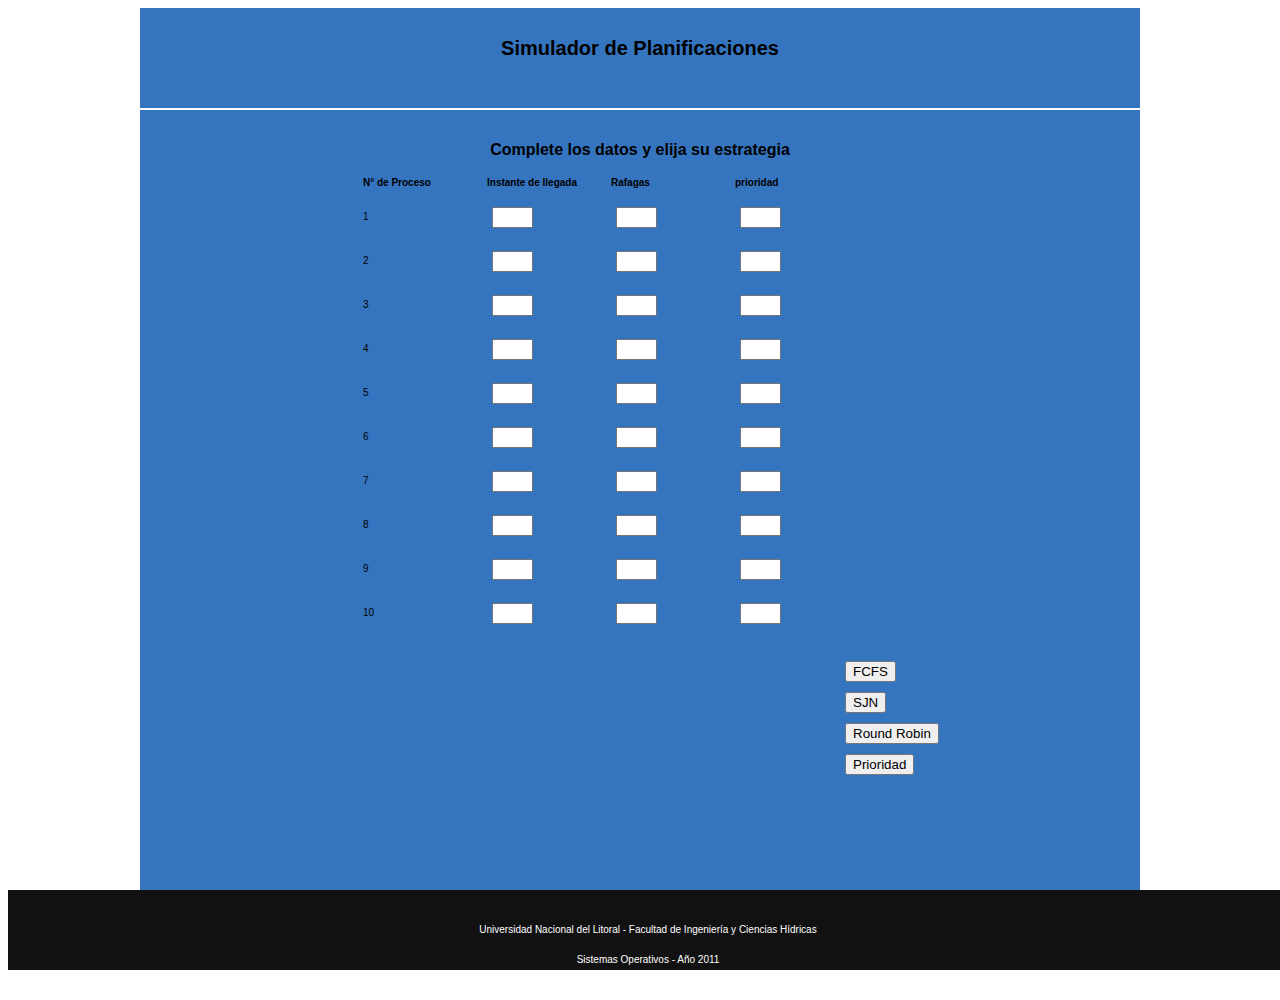
==== public/index.html @ 83dc5070 "Cambios esteticos y de botones." ====
<!DOCTYPE html PUBLIC "-//W3C//DTD XHTML 1.1//EN"
   "http://www.w3.org/TR/xhtml11/DTD/xhtml11.dtd">
<html xmlns="http://www.w3.org/1999/xhtml" lang="es" xml:lang="es">
<head>
  <meta http-equiv="Content-type" content="text/html; charset=utf-8" />
  <title>Simulador de Planificaciones</title>
  <link href="stylesheets/reset.css" rel="stylesheet" media="screen" type="text/css" />
  <link href="stylesheets/screen.css" rel="stylesheet" media="screen" type="text/css" />
  <script src="javascripts/jquery-1.6.min.js"></script>
  <script src="javascripts/application.js"></script>
</head>
<body>
  <div id="wrapper">

    <div id="header">
      <h1>Simulador de Planificaciones</h1></a>
    </div>

    <div id="content">

      <div id="data">

        <form>
          <h2>Complete los datos y elija su estrategia</h2>

          <div id="data-table">
            <table>
              <tr>
                <th><b>N° de Proceso</b></th>
                <th><b>Instante de llegada</b></th>
                <th><b>Rafagas</b></th>
                <th><b>prioridad</b></th>
              </tr>
              <tr>
                <td><p>1 </p></td>
                <td><input name="llegada-01"   maxlength="10" size="2" type="numeric" /></td>
                <td><input name="rafagas-01"   maxlength="10" size="2" type="integer" /></td>
                <td><input name="prioridad-01" maxlength="10" size="2" type="integer" /></td>
              </tr>
              <tr>
                <td><p>2 </p></td>
                <td><input name="llegada-02"  maxlength="10" size="2" type="integer" /></td>
                <td><input name="rafagas-02"  maxlength="10" size="2" type="integer" /></td>
                <td><input name="prioridad-02"maxlength="10" size="2" type="integer" /></td>
              </tr>
              <tr>
                <td><p>3 </p></td>
                <td><input name="llegada-03"  maxlength="10" size="2" type="integer" /></td>
                <td><input name="rafagas-03"  maxlength="10" size="2" type="integer" /></td>
                <td><input name="prioridad-03"maxlength="10" size="2" type="integer" /></td>
              </tr>
              <tr>
                <td><p>4 </p></td>
                <td><input name="llegada-04"  maxlength="10" size="2" type="integer" /></td>
                <td><input name="rafagas-04"  maxlength="10" size="2" type="integer" /></td>
                <td><input name="prioridad-04"maxlength="10" size="2" type="integer" /></td>
              </tr>
              <tr>
                <td><p>5 </p></td>
                <td><input name="llegada-05"  maxlength="10" size="2" type="integer" /></td>
                <td><input name="rafagas-05"  maxlength="10" size="2" type="integer" /></td>
                <td><input name="prioridad-05"maxlength="10" size="2" type="integer" /></td>
              </tr>
              <tr>
                <td><p>6 </p></td>
                <td><input name="llegada-06"  maxlength="10" size="2" type="integer" /></td>
                <td><input name="rafagas-06"  maxlength="10" size="2" type="numeric" /></td>
                <td><input name="prioridad-06"maxlength="10" size="2" type="integer" /></td>
              </tr>
              <tr>
                <td><p>7 </p></td>
                <td><input name="llegada-07"  maxlength="10" size="2" type="integer" /></td>
                <td><input name="rafagas-07"  maxlength="10" size="2" type="integer" /></td>
                <td><input name="prioridad-07"maxlength="10" size="2" type="integer" /></td>
              </tr>
              <tr>
                <td><p>8 </p></td>
                <td><input name="llegada-08"  maxlength="10" size="2" type="integer" /></td>
                <td><input name="rafagas-08"  maxlength="10" size="2" type="integer" /></td>
                <td><input name="prioridad-08"maxlength="10" size="2" type="integer" /></td>
              </tr>
              <tr>
                <td><p>9 </p></td>
                <td><input name="llegada-09"  maxlength="10" size="2" type="integer" /></td>
                <td><input name="rafagas-09"  maxlength="10" size="2" type="integer" /></td>
                <td><input name="prioridad-09"maxlength="10" size="2" type="integer" /></td>
              </tr>
              <tr>
                <td><p>10</p></td>
                <td><input name="llegada-10"  maxlength="10" size="2" type="integer" /></td>
                <td><input name="rafagas-10"  maxlength="10" size="2" type="integer" /></td>
                <td><input name="prioridad-10"maxlength="10" size="2" type="integer" /></td>
              </tr>
            </table>
          </div>

          <div id="buttons">
            <input type="submit" name="submit_button" value="FCFS"        size=4  />
            <input type="submit" name="submit_button" value="SJN"         size=14 />
            <input type="submit" name="submit_button" value="Round Robin" size=14 />
            <input type="submit" name="submit_button" value="Prioridad"   size=14 />
          </div>
        </form>
      </div>

     
      <div id="graph-container">
      </div>

      <div id="table-container">
      </div>
    </div>
  </div>

  <div id="footer">
    <p>Universidad Nacional del Litoral - Facultad de Ingeniería y Ciencias Hídricas</p>
    <p>Sistemas Operativos - Año 2011</p>
    <p>Ghisolfi, Guido  -  Lucero, Julio</p>
  </div>
</body>
</html>
---- public/stylesheets/screen.css ----
html {
  font: 10px/20px Arial, sans-serif;
  text-align: center;
}

table {   width: 100%; }

input { margin: 5px 5px;}

a{text-decoration: none;}
a:link,  a:visited { color: #fff;}
a:hover, a:active  { color: #ddd;}

h2 { 
  font-size: 16px;
  text-align: center;
  font-weight: bold;
  margin: 10px 10px;
}

#wrapper {
  background: #3575bf url(../images/degradado.jpg) repeat-x;
  margin: 0 auto;
  width: 1000px;
  height: 100%;
}

#header {
  height: 100px;
  width: 1000px;
  border-bottom: 2px solid #fff;
}

  #header h1{
    height: 172px;
    width: 403px;
    margin: 0 auto;
    font-size: 20px;
    padding-top: 30px;
  }

#content {
  width: auto;
  height: 100%;
  padding: 20px 20px;
}

#data {
  margin: 0 auto;
  width: 560px;
  height: 350px;
  text-align: left;
  float: none;
}

#data-table {
  float:left;
}

  #data-table td{
    width: 120px;
  }

#buttons {
  float: right;
  width: 80px;
  margin-top: 20px;
}

#graph-container {
  margin: 20px; auto;
}

#graph-container td{
  height: 20px;
  width: 20px;
}
.running{ background-color: #f20;}
.waiting { background-color: #1f1;}
.doesnt-exist  { background-color: transparent;}

#table-container{
  width: 900px;
  margin: 40px; 10px;
  height: 300px;
}

#table-container table{
  width: 600px;
  height: 300px;  
  margin: 0 auto;
}

#table-container th{
  width: 70px;
  height: 30px;  
  border: 1px #fff solid;
  text-align: center;
}

#table-container td{
  width: 70px;
  height: 30px;  
  border: 1px #fff solid;
  text-align: center;
}

#footer {
  position: absolute;
  height: 60px;
  width: 100%;
  background: #111;
  padding-top: 20px;
}

#footer p{
  color: #fff;
}
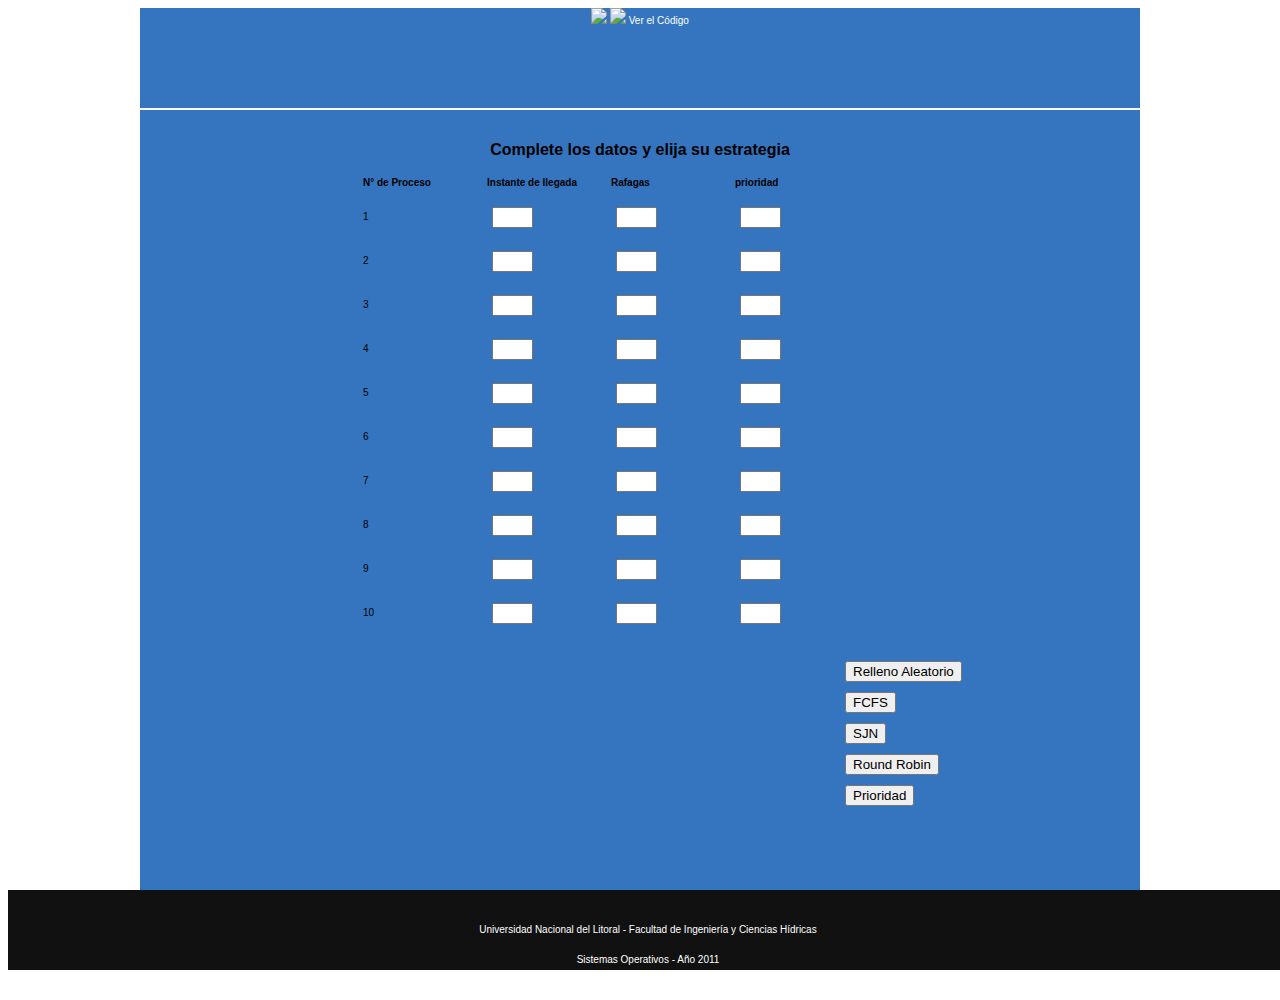
==== commit 42015955: "Los valores aleatorios aparecen y se borran." ====
--- a/public/index.html
+++ b/public/index.html
@@ -13,16 +13,18 @@
   <div id="wrapper">
 
     <div id="header">
-      <h1>Simulador de Planificaciones</h1></a>
+      <img src="images/fich-unl.jpg">
+      <img src="images/logotipo.png">
+
+      <a href="http://www.github.com/julioalucero/so-procesos">Ver el Código</a>
     </div>
 
     <div id="content">
 
       <div id="data">
 
+        <h2>Complete los datos y elija su estrategia</h2>
         <form>
-          <h2>Complete los datos y elija su estrategia</h2>
-
           <div id="data-table">
             <table>
               <tr>
@@ -33,68 +35,69 @@
               </tr>
               <tr>
                 <td><p>1 </p></td>
-                <td><input name="llegada-01"   maxlength="10" size="2" type="numeric" /></td>
-                <td><input name="rafagas-01"   maxlength="10" size="2" type="integer" /></td>
-                <td><input name="prioridad-01" maxlength="10" size="2" type="integer" /></td>
+                <td><input id="llegada-01"   maxlength="10" size="2" type="numeric" value="" /></td>
+                <td><input id="rafagas-01"   maxlength="10" size="2" type="integer" /></td>
+                <td><input id="prioridad-01" maxlength="10" size="2" type="integer" /></td>
               </tr>
               <tr>
                 <td><p>2 </p></td>
-                <td><input name="llegada-02"  maxlength="10" size="2" type="integer" /></td>
-                <td><input name="rafagas-02"  maxlength="10" size="2" type="integer" /></td>
-                <td><input name="prioridad-02"maxlength="10" size="2" type="integer" /></td>
+                <td><input id="llegada-02"  maxlength="10" size="2" type="integer" /></td>
+                <td><input id="rafagas-02"  maxlength="10" size="2" type="integer" /></td>
+                <td><input id="prioridad-02"maxlength="10" size="2" type="integer" /></td>
               </tr>
               <tr>
                 <td><p>3 </p></td>
-                <td><input name="llegada-03"  maxlength="10" size="2" type="integer" /></td>
-                <td><input name="rafagas-03"  maxlength="10" size="2" type="integer" /></td>
-                <td><input name="prioridad-03"maxlength="10" size="2" type="integer" /></td>
+                <td><input id="llegada-03"  maxlength="10" size="2" type="integer" /></td>
+                <td><input id="rafagas-03"  maxlength="10" size="2" type="integer" /></td>
+                <td><input id="prioridad-03"maxlength="10" size="2" type="integer" /></td>
               </tr>
               <tr>
                 <td><p>4 </p></td>
-                <td><input name="llegada-04"  maxlength="10" size="2" type="integer" /></td>
-                <td><input name="rafagas-04"  maxlength="10" size="2" type="integer" /></td>
-                <td><input name="prioridad-04"maxlength="10" size="2" type="integer" /></td>
+                <td><input id="llegada-04"  maxlength="10" size="2" type="integer" /></td>
+                <td><input id="rafagas-04"  maxlength="10" size="2" type="integer" /></td>
+                <td><input id="prioridad-04"maxlength="10" size="2" type="integer" /></td>
               </tr>
               <tr>
                 <td><p>5 </p></td>
-                <td><input name="llegada-05"  maxlength="10" size="2" type="integer" /></td>
-                <td><input name="rafagas-05"  maxlength="10" size="2" type="integer" /></td>
-                <td><input name="prioridad-05"maxlength="10" size="2" type="integer" /></td>
+                <td><input id="llegada-05"  maxlength="10" size="2" type="integer" /></td>
+                <td><input id="rafagas-05"  maxlength="10" size="2" type="integer" /></td>
+                <td><input id="prioridad-05"maxlength="10" size="2" type="integer" /></td>
               </tr>
               <tr>
                 <td><p>6 </p></td>
-                <td><input name="llegada-06"  maxlength="10" size="2" type="integer" /></td>
-                <td><input name="rafagas-06"  maxlength="10" size="2" type="numeric" /></td>
-                <td><input name="prioridad-06"maxlength="10" size="2" type="integer" /></td>
+                <td><input id="llegada-06"  maxlength="10" size="2" type="integer" /></td>
+                <td><input id="rafagas-06"  maxlength="10" size="2" type="numeric" /></td>
+                <td><input id="prioridad-06"maxlength="10" size="2" type="integer" /></td>
               </tr>
               <tr>
                 <td><p>7 </p></td>
-                <td><input name="llegada-07"  maxlength="10" size="2" type="integer" /></td>
-                <td><input name="rafagas-07"  maxlength="10" size="2" type="integer" /></td>
-                <td><input name="prioridad-07"maxlength="10" size="2" type="integer" /></td>
+                <td><input id="llegada-07"  maxlength="10" size="2" type="integer" /></td>
+                <td><input id="rafagas-07"  maxlength="10" size="2" type="integer" /></td>
+                <td><input id="prioridad-07"maxlength="10" size="2" type="integer" /></td>
               </tr>
               <tr>
                 <td><p>8 </p></td>
-                <td><input name="llegada-08"  maxlength="10" size="2" type="integer" /></td>
-                <td><input name="rafagas-08"  maxlength="10" size="2" type="integer" /></td>
-                <td><input name="prioridad-08"maxlength="10" size="2" type="integer" /></td>
+                <td><input id="llegada-08"  maxlength="10" size="2" type="integer" /></td>
+                <td><input id="rafagas-08"  maxlength="10" size="2" type="integer" /></td>
+                <td><input id="prioridad-08"maxlength="10" size="2" type="integer" /></td>
               </tr>
               <tr>
                 <td><p>9 </p></td>
-                <td><input name="llegada-09"  maxlength="10" size="2" type="integer" /></td>
-                <td><input name="rafagas-09"  maxlength="10" size="2" type="integer" /></td>
-                <td><input name="prioridad-09"maxlength="10" size="2" type="integer" /></td>
+                <td><input id="llegada-09"  maxlength="10" size="2" type="integer" /></td>
+                <td><input id="rafagas-09"  maxlength="10" size="2" type="integer" /></td>
+                <td><input id="prioridad-09"maxlength="10" size="2" type="integer" /></td>
               </tr>
               <tr>
                 <td><p>10</p></td>
-                <td><input name="llegada-10"  maxlength="10" size="2" type="integer" /></td>
-                <td><input name="rafagas-10"  maxlength="10" size="2" type="integer" /></td>
-                <td><input name="prioridad-10"maxlength="10" size="2" type="integer" /></td>
+                <td><input id="llegada-10"  maxlength="10" size="2" type="integer" /></td>
+                <td><input id="rafagas-10"  maxlength="10" size="2" type="integer" /></td>
+                <td><input id="prioridad-10"maxlength="10" size="2" type="integer" /></td>
               </tr>
             </table>
           </div>
 
           <div id="buttons">
+            <input type="submit" name="submit_button" value="Relleno Aleatorio" size="14" onclick="return aleatorio(this)">
             <input type="submit" name="submit_button" value="FCFS"        size=4  />
             <input type="submit" name="submit_button" value="SJN"         size=14 />
             <input type="submit" name="submit_button" value="Round Robin" size=14 />
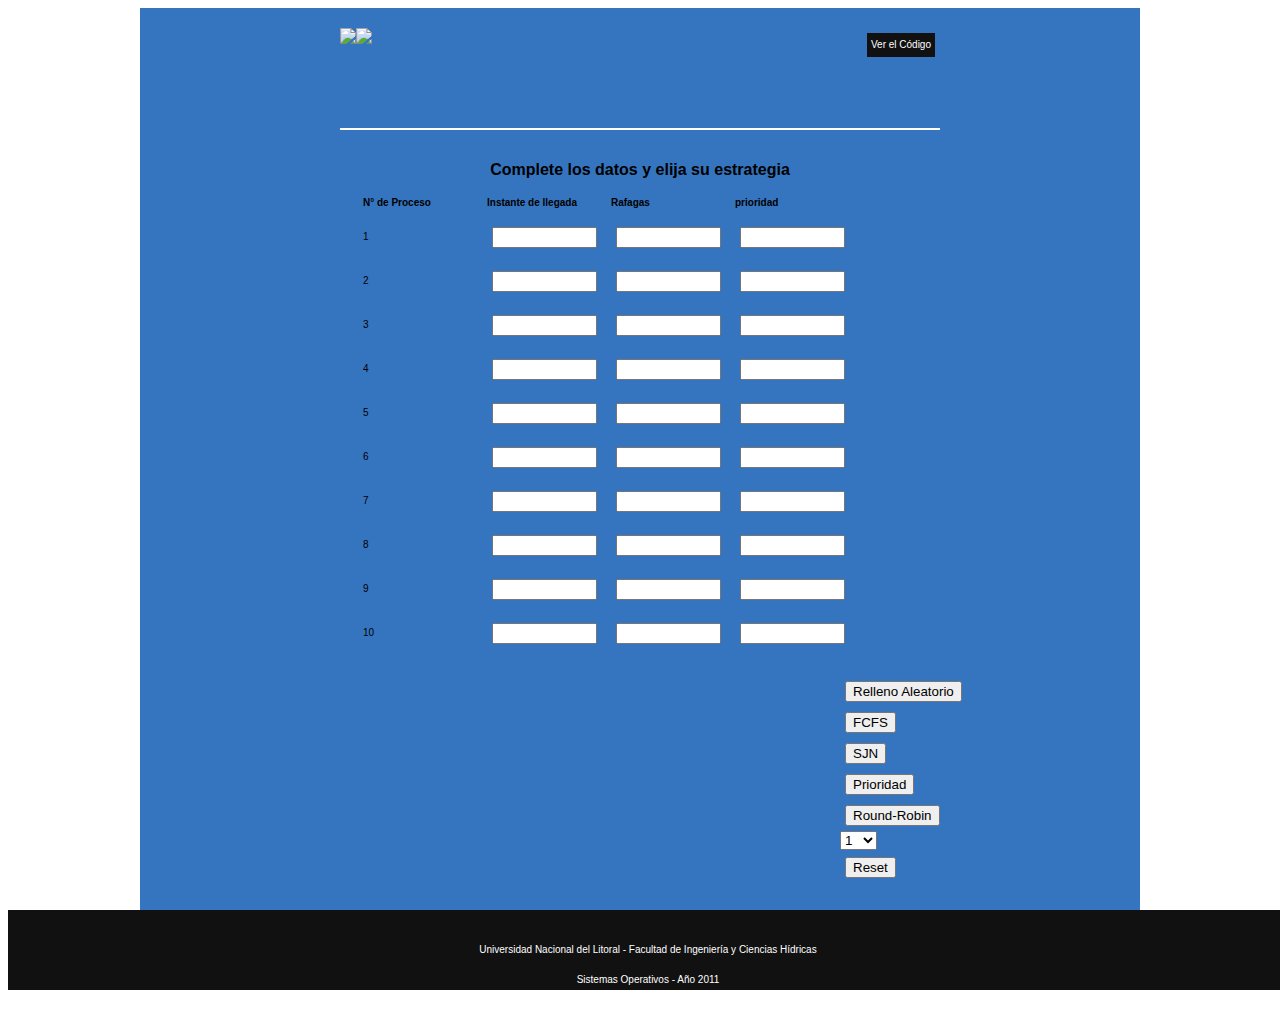
==== commit 3cacb125: "Se agrando el size de los campos." ====
--- a/public/index.html
+++ b/public/index.html
@@ -7,6 +7,7 @@
   <link href="stylesheets/reset.css" rel="stylesheet" media="screen" type="text/css" />
   <link href="stylesheets/screen.css" rel="stylesheet" media="screen" type="text/css" />
   <script src="javascripts/jquery-1.6.min.js"></script>
+  <script src="javascripts/Queue.js"></script>
   <script src="javascripts/application.js"></script>
 </head>
 <body>
@@ -35,79 +36,95 @@
               </tr>
               <tr>
                 <td><p>1 </p></td>
-                <td><input id="llegada-01"   maxlength="10" size="2" type="numeric" value="" /></td>
-                <td><input id="rafagas-01"   maxlength="10" size="2" type="integer" /></td>
-                <td><input id="prioridad-01" maxlength="10" size="2" type="integer" /></td>
+                <td><input id="llegada-01"   maxlength="10" size="10" type="numeric" value="" onKeyPress="return acceptNum(event)" /></td>
+                <td><input id="rafagas-01"   maxlength="10" size="10" type="numeric" value="" onKeyPress="return acceptNum(event)" /></td>
+                <td><input id="prioridad-01" maxlength="10" size="10" type="numeric" value="" onKeyPress="return acceptNum(event)" /></td>
               </tr>
               <tr>
                 <td><p>2 </p></td>
-                <td><input id="llegada-02"  maxlength="10" size="2" type="integer" /></td>
-                <td><input id="rafagas-02"  maxlength="10" size="2" type="integer" /></td>
-                <td><input id="prioridad-02"maxlength="10" size="2" type="integer" /></td>
+                <td><input id="llegada-02"  maxlength="10" size="10" type="numeric"  value="" onKeyPress="return acceptNum(event)" /></td>
+                <td><input id="rafagas-02"  maxlength="10" size="10" type="numeric"  value="" onKeyPress="return acceptNum(event)" /></td>
+                <td><input id="prioridad-02"maxlength="10" size="10" type="numeric"  value="" onKeyPress="return acceptNum(event)" /></td>
               </tr>
               <tr>
                 <td><p>3 </p></td>
-                <td><input id="llegada-03"  maxlength="10" size="2" type="integer" /></td>
-                <td><input id="rafagas-03"  maxlength="10" size="2" type="integer" /></td>
-                <td><input id="prioridad-03"maxlength="10" size="2" type="integer" /></td>
+                <td><input id="llegada-03"  maxlength="10" size="10" type="numeric"  value="" onKeyPress="return acceptNum(event)" /></td>
+                <td><input id="rafagas-03"  maxlength="10" size="10" type="numeric"  value="" onKeyPress="return acceptNum(event)" /></td>
+                <td><input id="prioridad-03"maxlength="10" size="10" type="numeric"  value="" onKeyPress="return acceptNum(event)" /></td>
               </tr>
               <tr>
                 <td><p>4 </p></td>
-                <td><input id="llegada-04"  maxlength="10" size="2" type="integer" /></td>
-                <td><input id="rafagas-04"  maxlength="10" size="2" type="integer" /></td>
-                <td><input id="prioridad-04"maxlength="10" size="2" type="integer" /></td>
+                <td><input id="llegada-04"  maxlength="10" size="10" type="numeric"  value="" onKeyPress="return acceptNum(event)" /></td>
+                <td><input id="rafagas-04"  maxlength="10" size="10" type="numeric"  value="" onKeyPress="return acceptNum(event)" /></td>
+                <td><input id="prioridad-04"maxlength="10" size="10" type="numeric"  value="" onKeyPress="return acceptNum(event)" /></td>
               </tr>
               <tr>
                 <td><p>5 </p></td>
-                <td><input id="llegada-05"  maxlength="10" size="2" type="integer" /></td>
-                <td><input id="rafagas-05"  maxlength="10" size="2" type="integer" /></td>
-                <td><input id="prioridad-05"maxlength="10" size="2" type="integer" /></td>
+                <td><input id="llegada-05"  maxlength="10" size="10" type="numeric"  value="" onKeyPress="return acceptNum(event)" /></td>
+                <td><input id="rafagas-05"  maxlength="10" size="10" type="numeric"  value="" onKeyPress="return acceptNum(event)" /></td>
+                <td><input id="prioridad-05"maxlength="10" size="10" type="numeric"  value="" onKeyPress="return acceptNum(event)" /></td>
               </tr>
               <tr>
                 <td><p>6 </p></td>
-                <td><input id="llegada-06"  maxlength="10" size="2" type="integer" /></td>
-                <td><input id="rafagas-06"  maxlength="10" size="2" type="numeric" /></td>
-                <td><input id="prioridad-06"maxlength="10" size="2" type="integer" /></td>
+                <td><input id="llegada-06"  maxlength="10" size="10" type="numeric"  value="" onKeyPress="return acceptNum(event)" /></td>
+                <td><input id="rafagas-06"  maxlength="10" size="10" type="numeric"  value="" onKeyPress="return acceptNum(event)" /></td>
+                <td><input id="prioridad-06"maxlength="10" size="10" type="numeric"  value="" onKeyPress="return acceptNum(event)" /></td>
               </tr>
               <tr>
                 <td><p>7 </p></td>
-                <td><input id="llegada-07"  maxlength="10" size="2" type="integer" /></td>
-                <td><input id="rafagas-07"  maxlength="10" size="2" type="integer" /></td>
-                <td><input id="prioridad-07"maxlength="10" size="2" type="integer" /></td>
+                <td><input id="llegada-07"  maxlength="10" size="10" type="numeric"  value="" onKeyPress="return acceptNum(event)" /></td>
+                <td><input id="rafagas-07"  maxlength="10" size="10" type="numeric"  value="" onKeyPress="return acceptNum(event)" /></td>
+                <td><input id="prioridad-07"maxlength="10" size="10" type="numeric"  value="" onKeyPress="return acceptNum(event)" /></td>
               </tr>
               <tr>
                 <td><p>8 </p></td>
-                <td><input id="llegada-08"  maxlength="10" size="2" type="integer" /></td>
-                <td><input id="rafagas-08"  maxlength="10" size="2" type="integer" /></td>
-                <td><input id="prioridad-08"maxlength="10" size="2" type="integer" /></td>
+                <td><input id="llegada-08"  maxlength="10" size="10" type="numeric"  value="" onKeyPress="return acceptNum(event)" /></td>
+                <td><input id="rafagas-08"  maxlength="10" size="10" type="numeric"  value="" onKeyPress="return acceptNum(event)" /></td>
+                <td><input id="prioridad-08"maxlength="10" size="10" type="numeric"  value="" onKeyPress="return acceptNum(event)" /></td>
               </tr>
               <tr>
                 <td><p>9 </p></td>
-                <td><input id="llegada-09"  maxlength="10" size="2" type="integer" /></td>
-                <td><input id="rafagas-09"  maxlength="10" size="2" type="integer" /></td>
-                <td><input id="prioridad-09"maxlength="10" size="2" type="integer" /></td>
+                <td><input id="llegada-09"  maxlength="10" size="10" type="numeric"  value="" onKeyPress="return acceptNum(event)" /></td>
+                <td><input id="rafagas-09"  maxlength="10" size="10" type="numeric"  value="" onKeyPress="return acceptNum(event)" /></td>
+                <td><input id="prioridad-09"maxlength="10" size="10" type="numeric"  value="" onKeyPress="return acceptNum(event)" /></td>
               </tr>
               <tr>
                 <td><p>10</p></td>
-                <td><input id="llegada-10"  maxlength="10" size="2" type="integer" /></td>
-                <td><input id="rafagas-10"  maxlength="10" size="2" type="integer" /></td>
-                <td><input id="prioridad-10"maxlength="10" size="2" type="integer" /></td>
+                <td><input id="llegada-10"  maxlength="10" size="10" type="numeric"  value="" onKeyPress="return acceptNum(event)" /></td>
+                <td><input id="rafagas-10"  maxlength="10" size="10" type="numeric"  value="" onKeyPress="return acceptNum(event)" /></td>
+                <td><input id="prioridad-10"maxlength="10" size="10" type="numeric"  value="" onKeyPress="return acceptNum(event)" /></td>
               </tr>
             </table>
           </div>
 
           <div id="buttons">
-            <input type="submit" name="submit_button" value="Relleno Aleatorio" size="14" onclick="return aleatorio(this)">
-            <input type="submit" name="submit_button" value="FCFS"        size=4  />
-            <input type="submit" name="submit_button" value="SJN"         size=14 />
-            <input type="submit" name="submit_button" value="Round Robin" size=14 />
-            <input type="submit" name="submit_button" value="Prioridad"   size=14 />
+            <input type="submit" name="submit_button" value="Relleno Aleatorio" size="14" id="random-button">
+            <input type="submit" name="submit_button" value="FCFS"        size=14 id="fifo" />
+            <input type="submit" name="submit_button" value="SJN"         size=14 id="sjn" />
+            <input type="submit" name="submit_button" value="Prioridad"   size=14 id="prioridad" />
+            <input type="submit" name="submit_button" value="Round-Robin" size=14 id="round-robin" />
+            <select name="mydropdown" id=quantum>
+              <option value="1">1</option>
+              <option value="2">2</option>
+              <option value="3">3</option>
+              <option value="4">4</option>
+              <option value="5">5</option>
+              <option value="6">6</option>
+              <option value="7">7</option>
+              <option value="8">8</option>
+              <option value="9">9</option>
+              <option value="10">10</option>
+            </select>
+            <input type="button"  value="Reset" onClick="location.reload('index.html')">
           </div>
         </form>
       </div>
 
-     
+      <div id="first-column">
+      </div>
       <div id="graph-container">
+      </div>
+      <div id="last-row">
       </div>
 
       <div id="table-container">
--- a/public/stylesheets/screen.css
+++ b/public/stylesheets/screen.css
@@ -27,18 +27,29 @@
 
 #header {
   height: 100px;
-  width: 1000px;
+  width: 600px;
   border-bottom: 2px solid #fff;
+  margin: 0 auto;
+  padding-top: 20px;
 }
-
-  #header h1{
-    height: 172px;
-    width: 403px;
-    margin: 0 auto;
-    font-size: 20px;
-    padding-top: 30px;
+  #header img {
+    float: left;
   }
 
+  #header a:link, #header a:visited {
+    float: right;
+    background: #111;
+    padding: 2px 4px;
+    margin: 5px 5px;
+  }
+
+  #header a:hover, #header a:active {
+    float: right;
+    color: #111;
+    background: transparent;
+    padding: 4px 4px;
+    margin: 5px 5px;
+  }
 #content {
   width: auto;
   height: 100%;
@@ -71,13 +82,50 @@
   margin: 20px; auto;
 }
 
-#graph-container td{
-  height: 20px;
-  width: 20px;
+#first-column{
+  float: left;
 }
-.running{ background-color: #f20;}
-.waiting { background-color: #1f1;}
+
+  #first-column table{
+    margin-top: 20px;
+    width: 10px;
+    float: left;
+  }
+
+  #first-column td{
+    float: left;
+    height: 20px;
+  }
+
+  #graph-container td{
+    height: 20px;
+    width: 20px;
+  }
+
+.running{ background-color: #900;}
+.waiting { background-color: #66ff66;}
 .doesnt-exist  { background-color: transparent;}
+
+#last-row{
+  float: none;
+}
+
+  #last-row table{
+    margin-top: 20px;
+    width: 100%;
+    float: left;
+  }
+
+  #last-row tr{
+    float: left;
+    width: 28px;
+  }
+
+  #last-row td{
+    float: left;
+    height: 20px;
+    width: 100%;
+  }
 
 #table-container{
   width: 900px;
@@ -87,7 +135,7 @@
 
 #table-container table{
   width: 600px;
-  height: 300px;  
+  height: 300px;
   margin: 0 auto;
 }
 
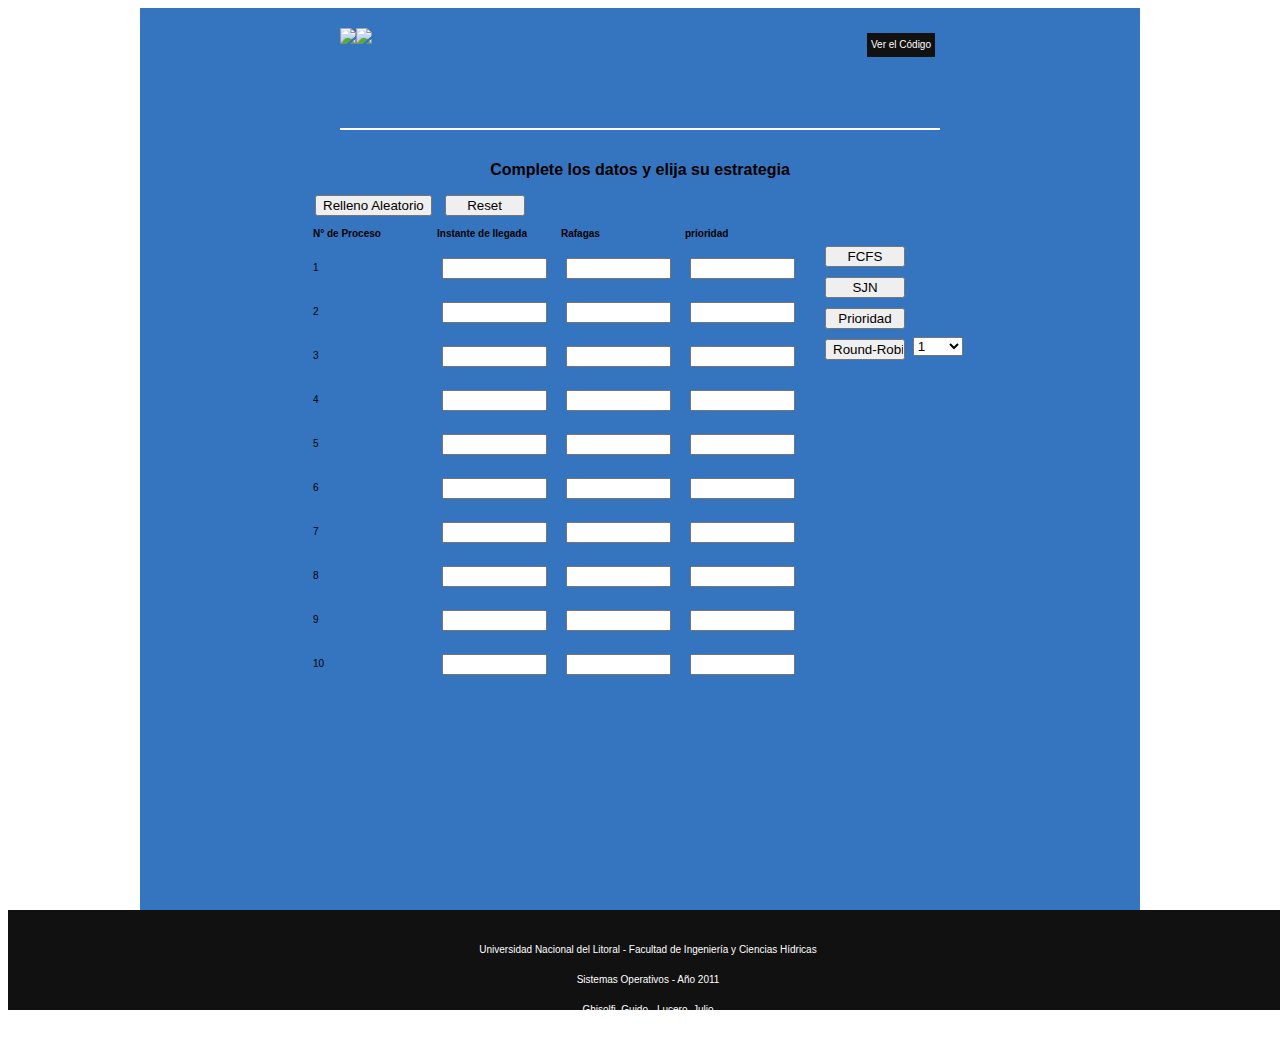
==== commit 94cb1e68: "se cambio el diseño." ====
--- a/public/index.html
+++ b/public/index.html
@@ -26,6 +26,9 @@
 
         <h2>Complete los datos y elija su estrategia</h2>
         <form>
+          <input type="submit" name="submit_button" value="Relleno Aleatorio" size="14" id="random-button">
+          <input type="button" value="Reset" id="reset" onClick="location.reload('index.html')">
+
           <div id="data-table">
             <table>
               <tr>
@@ -98,7 +101,6 @@
           </div>
 
           <div id="buttons">
-            <input type="submit" name="submit_button" value="Relleno Aleatorio" size="14" id="random-button">
             <input type="submit" name="submit_button" value="FCFS"        size=14 id="fifo" />
             <input type="submit" name="submit_button" value="SJN"         size=14 id="sjn" />
             <input type="submit" name="submit_button" value="Prioridad"   size=14 id="prioridad" />
@@ -115,7 +117,6 @@
               <option value="9">9</option>
               <option value="10">10</option>
             </select>
-            <input type="button"  value="Reset" onClick="location.reload('index.html')">
           </div>
         </form>
       </div>
@@ -123,8 +124,6 @@
       <div id="first-column">
       </div>
       <div id="graph-container">
-      </div>
-      <div id="last-row">
       </div>
 
       <div id="table-container">
@@ -136,6 +135,7 @@
     <p>Universidad Nacional del Litoral - Facultad de Ingeniería y Ciencias Hídricas</p>
     <p>Sistemas Operativos - Año 2011</p>
     <p>Ghisolfi, Guido  -  Lucero, Julio</p>
+    <p>colaboraron: Gabriel Andreta -  Jorge Gisholfi</p>
   </div>
 </body>
 </html>
--- a/public/stylesheets/screen.css
+++ b/public/stylesheets/screen.css
@@ -58,10 +58,14 @@
 
 #data {
   margin: 0 auto;
-  width: 560px;
+  width: 660px;
   height: 350px;
   text-align: left;
   float: none;
+}
+
+#reset, #random {
+  width: 80px;
 }
 
 #data-table {
@@ -74,8 +78,12 @@
 
 #buttons {
   float: right;
+  width: 150px;
+  margin-top: 20px;
+}
+
+#buttons input{
   width: 80px;
-  margin-top: 20px;
 }
 
 #graph-container {
@@ -102,12 +110,23 @@
     width: 20px;
   }
 
+#round-robin {
+  float: left;
+}
+
+#quantum {
+  width: 50px;
+  top: 28px;
+  position: relative;
+}
+
 .running{ background-color: #900;}
 .waiting { background-color: #66ff66;}
 .doesnt-exist  { background-color: transparent;}
 
 #last-row{
   float: none;
+  text-align: center;
 }
 
   #last-row table{
@@ -118,7 +137,6 @@
 
   #last-row tr{
     float: left;
-    width: 28px;
   }
 
   #last-row td{
@@ -155,7 +173,7 @@
 
 #footer {
   position: absolute;
-  height: 60px;
+  height: 80px;
   width: 100%;
   background: #111;
   padding-top: 20px;
